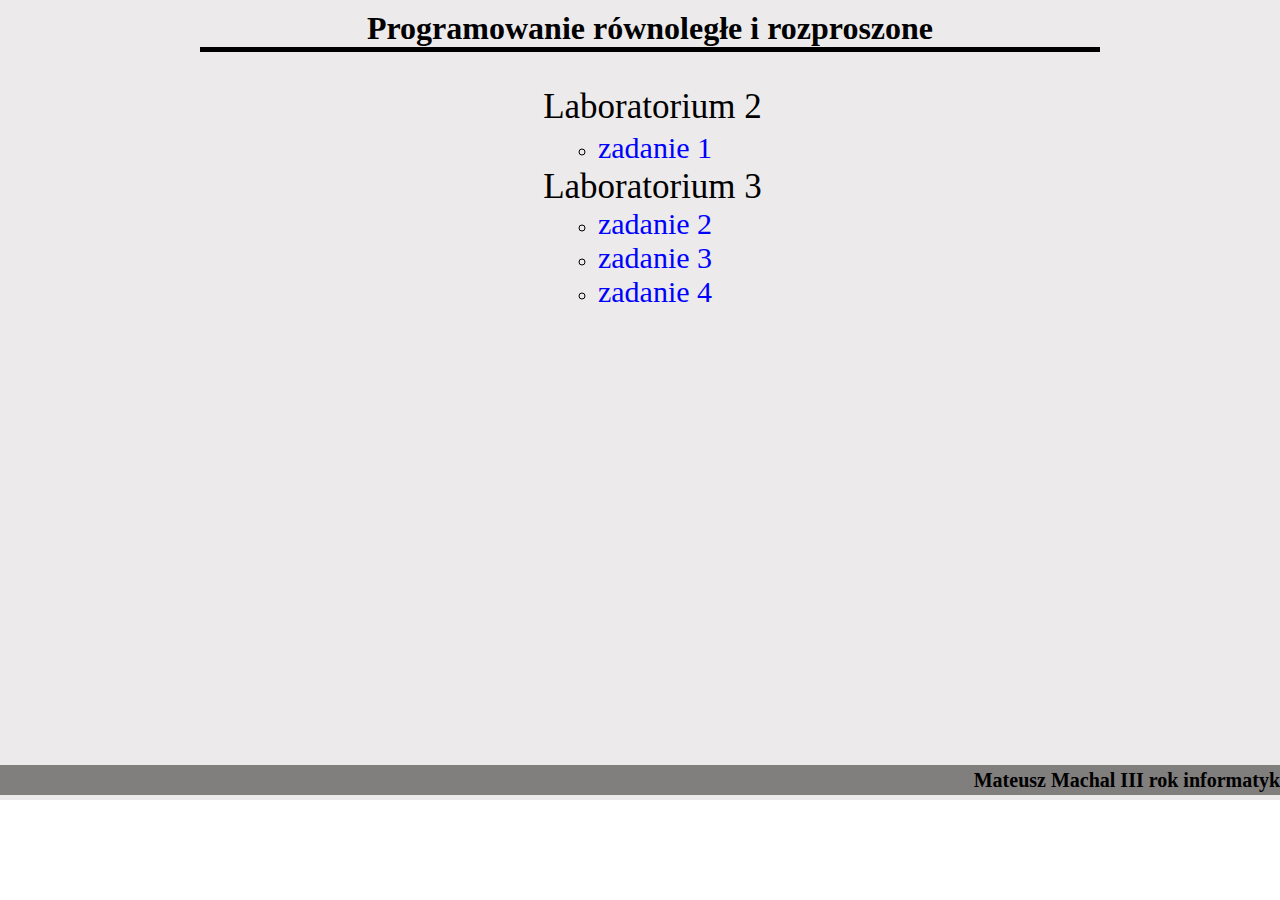
==== index.html @ b96af89c "up" ====
<!DOCTYPE html>
<html lang="pl">
<head>
    <meta charset="UTF-8">
    <meta name="viewport" content="width=device-width, initial-scale=1.0">
    <title>Grafika</title>
    <link rel="stylesheet" href="Strona/style2.css">
</head>
<body>
    <div class="container" style="height: 800px;">
            <h1>Programowanie równoległe i rozproszone</h1>
        

          <ul> 
                <li>Laboratorium 2</li>
                    <ul class="wewnetrzna">
                        <li><a href="Strona/lab2.html">zadanie 1</a></li>
                    </ul>

                <li>Laboratorium 3</li>
                    <ul class="wewnetrzna">
                        <li><a href="Strona/lab3_1.html">zadanie 2</a></li>
                        <li><a href="Strona/lab3_2.html">zadanie 3</a></li>
                        <li><a href="Strona/lab3_3.html">zadanie 4</a></li>
                    </ul>
              
                <!-- <li>Laboratorium 5</li>
                    <ul class="wewnetrzna">
                        <li><a href="">zadanie 1</a></li>
                        <li><a href="">zadanie 2</a></li>
                    </ul> -->
          </ul>



    </div>
 <footer>Mateusz Machal III rok informatyka</footer>
   
</body>
</html>
---- Strona/style2.css ----
body {
    width: 1300px;
    margin: 0 auto;
}


.container {
    width: 100%;
    background-color: rgb(236, 234, 234);
    /* height: 800px; */
    
}
h1 {
    text-align: center;
    border-bottom: 5px solid black;
    margin: 0 200px;
    padding-top: 10px;
}

ul {
    font-size: 35px;
    text-align: center;
    padding-right: 35px;
    list-style-type: none;
}

li {
    text-align: center;
}

.tyt {
    font-size: 40px;
}


a {
    text-decoration: none;
    color: blue;
    font-size: 30px;
    
}

footer {
    height: 30px;
    background-color: rgb(129, 126, 126);
    margin-top: -35px;
    text-align: right;
    padding-right: 10px;
    font-size: 20px;
    font-weight: bold;
    line-height: 30px;

}

img {
    width: 800px;
    padding-bottom: 35px;
    
}

.wewnetrzna {
    list-style-type: circle;
    font-size: 20px;
    display: inline-block;
}
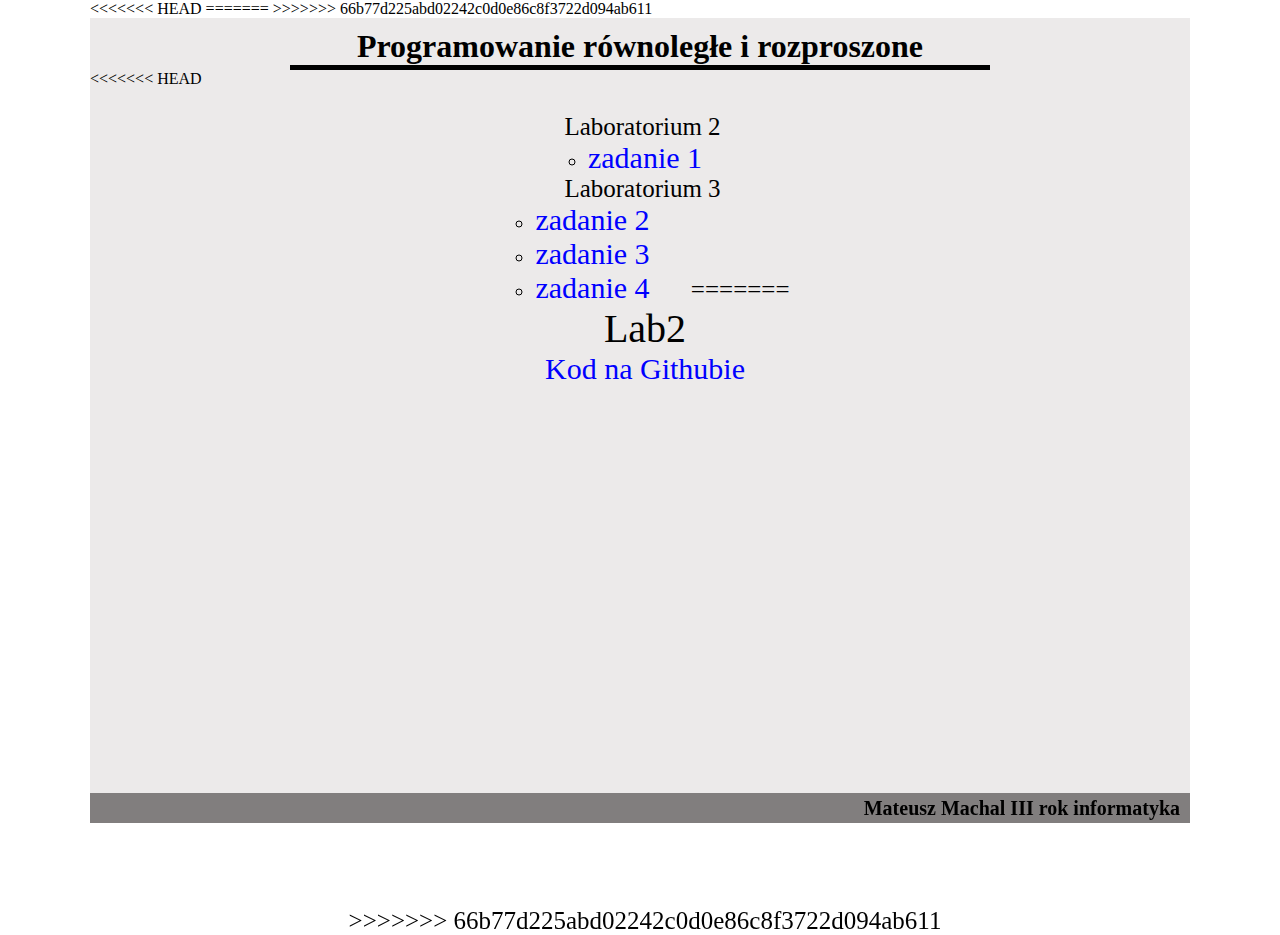
==== commit f6aec38d: "Update index.html" ====
--- a/index.html
+++ b/index.html
@@ -3,14 +3,20 @@
 <head>
     <meta charset="UTF-8">
     <meta name="viewport" content="width=device-width, initial-scale=1.0">
+<<<<<<< HEAD
     <title>Grafika</title>
     <link rel="stylesheet" href="Strona/style2.css">
+=======
+    <title>PRiR</title>
+    <link rel="stylesheet" href="style2.css">
+>>>>>>> 66b77d225abd02242c0d0e86c8f3722d094ab611
 </head>
 <body>
     <div class="container" style="height: 800px;">
             <h1>Programowanie równoległe i rozproszone</h1>
         
 
+<<<<<<< HEAD
           <ul> 
                 <li>Laboratorium 2</li>
                     <ul class="wewnetrzna">
@@ -29,6 +35,12 @@
                         <li><a href="">zadanie 1</a></li>
                         <li><a href="">zadanie 2</a></li>
                     </ul> -->
+=======
+          <ul>
+              <li class="tyt">Lab2</li>
+              <li><a href="https://github.com/machalowski/pirpprp/blob/master/lab2.java">Kod na Githubie</a></li>
+              <li><iframe width="860" height="515" src="https://www.youtube.com/embed/OalTQV__9yM" frameborder="0" allow="accelerometer; autoplay; clipboard-write; encrypted-media; gyroscope; picture-in-picture" allowfullscreen></iframe></li>
+>>>>>>> 66b77d225abd02242c0d0e86c8f3722d094ab611
           </ul>
 
 
@@ -37,4 +49,4 @@
  <footer>Mateusz Machal III rok informatyka</footer>
    
 </body>
-</html>+</html>
--- a/style2.css
+++ b/style2.css
@@ -0,0 +1,50 @@
+body {
+    width: 1100px;
+    margin: 0 auto;
+}
+
+
+.container {
+    width: 100%;
+    background-color: rgb(236, 234, 234);
+    height: 800px;
+    
+}
+h1 {
+    text-align: center;
+    border-bottom: 5px solid black;
+    margin: 0 200px;
+    padding-top: 10px;
+}
+
+ul {
+    font-size: 25px;
+    text-align: center;
+    padding-right: 35px;
+    list-style-type: none;
+
+}
+
+.tyt {
+    font-size: 40px;
+}
+
+
+a {
+    text-decoration: none;
+    color: blue;
+    font-size: 30px;
+    
+}
+
+footer {
+    height: 30px;
+    background-color: rgb(129, 126, 126);
+    margin-top: -25px;
+}
+
+img {
+    width: 800px;
+    padding-bottom: 35px;
+    
+}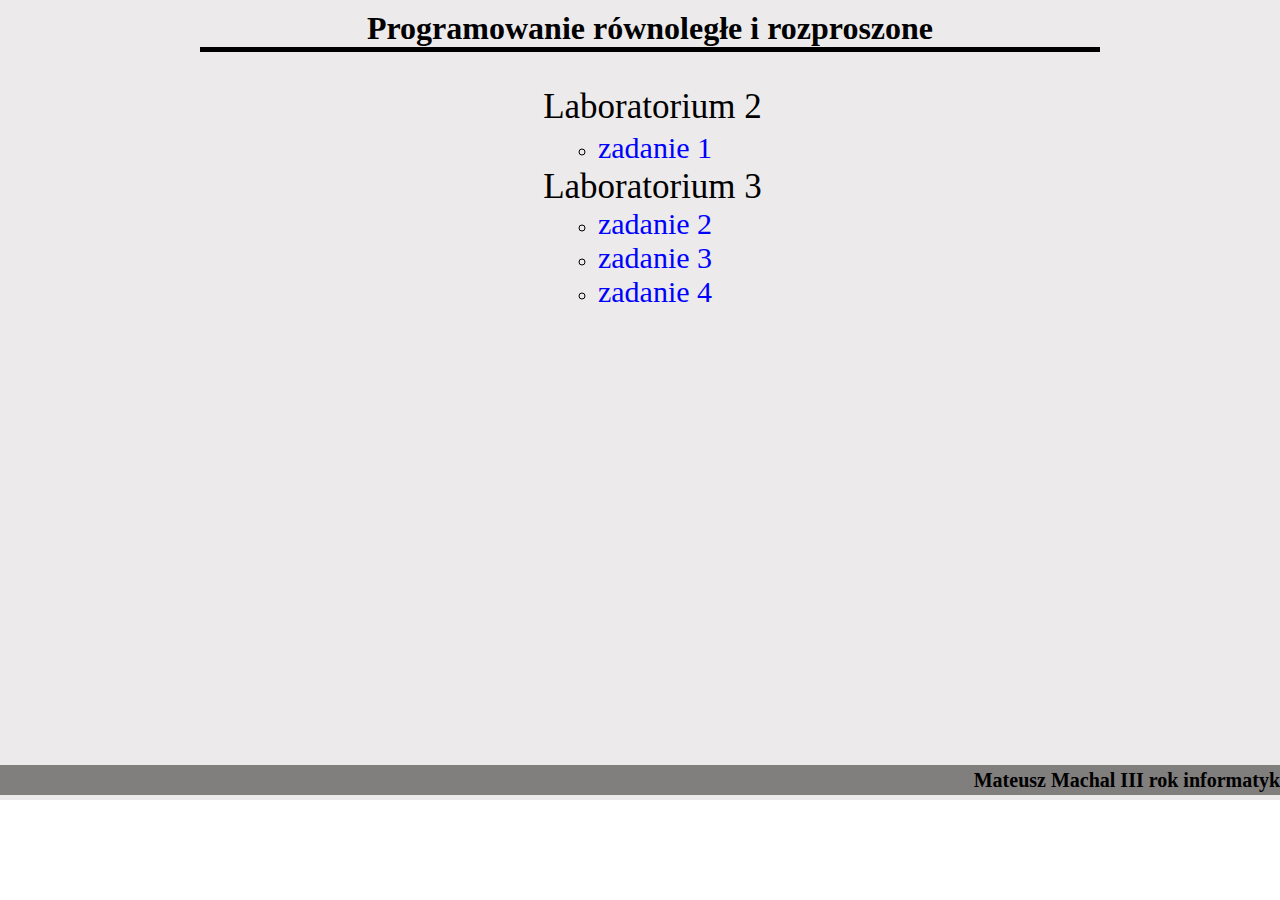
==== commit 3fd3f740: "up" ====
--- a/index.html
+++ b/index.html
@@ -3,20 +3,14 @@
 <head>
     <meta charset="UTF-8">
     <meta name="viewport" content="width=device-width, initial-scale=1.0">
-<<<<<<< HEAD
     <title>Grafika</title>
     <link rel="stylesheet" href="Strona/style2.css">
-=======
-    <title>PRiR</title>
-    <link rel="stylesheet" href="style2.css">
->>>>>>> 66b77d225abd02242c0d0e86c8f3722d094ab611
 </head>
 <body>
     <div class="container" style="height: 800px;">
             <h1>Programowanie równoległe i rozproszone</h1>
         
 
-<<<<<<< HEAD
           <ul> 
                 <li>Laboratorium 2</li>
                     <ul class="wewnetrzna">
@@ -35,12 +29,6 @@
                         <li><a href="">zadanie 1</a></li>
                         <li><a href="">zadanie 2</a></li>
                     </ul> -->
-=======
-          <ul>
-              <li class="tyt">Lab2</li>
-              <li><a href="https://github.com/machalowski/pirpprp/blob/master/lab2.java">Kod na Githubie</a></li>
-              <li><iframe width="860" height="515" src="https://www.youtube.com/embed/OalTQV__9yM" frameborder="0" allow="accelerometer; autoplay; clipboard-write; encrypted-media; gyroscope; picture-in-picture" allowfullscreen></iframe></li>
->>>>>>> 66b77d225abd02242c0d0e86c8f3722d094ab611
           </ul>
 
 
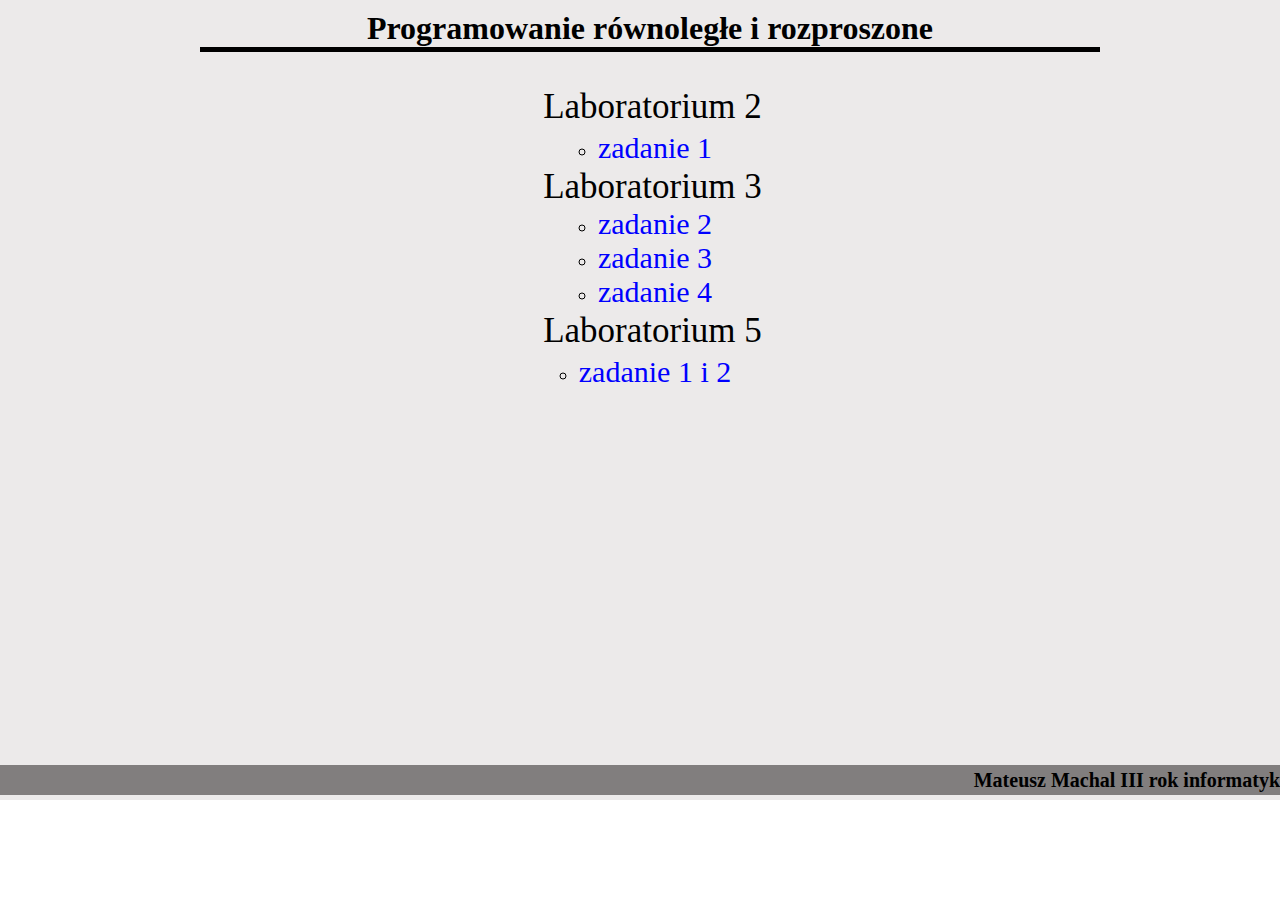
==== commit d5677e55: "up" ====
--- a/index.html
+++ b/index.html
@@ -24,11 +24,10 @@
                         <li><a href="Strona/lab3_3.html">zadanie 4</a></li>
                     </ul>
               
-                <!-- <li>Laboratorium 5</li>
+                <li>Laboratorium 5</li>
                     <ul class="wewnetrzna">
-                        <li><a href="">zadanie 1</a></li>
-                        <li><a href="">zadanie 2</a></li>
-                    </ul> -->
+                        <li><a href="Strona/lab5.html">zadanie 1 i 2</a></li>
+                    </ul>
           </ul>
 
 
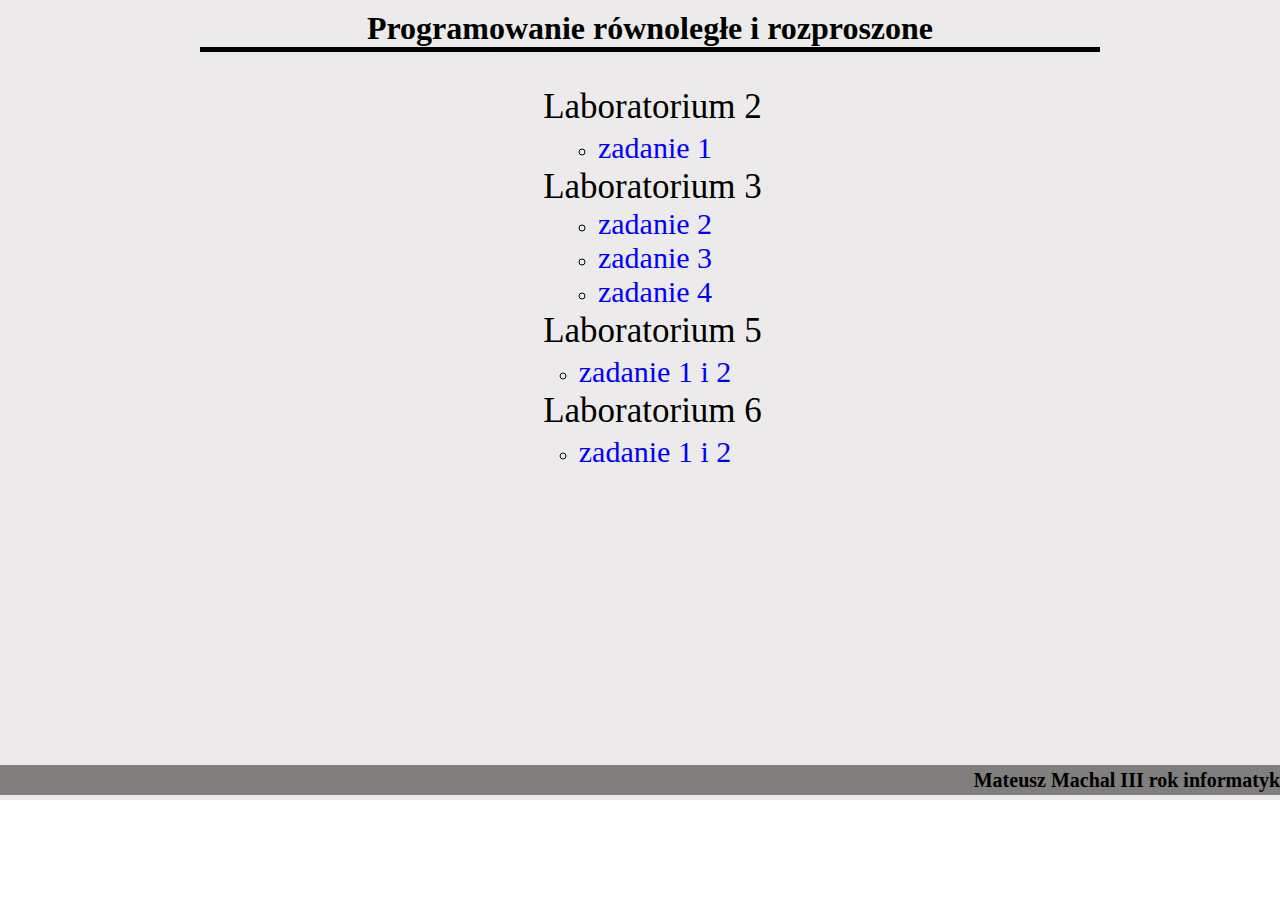
==== commit 55d7fcfe: "up" ====
--- a/index.html
+++ b/index.html
@@ -28,6 +28,13 @@
                     <ul class="wewnetrzna">
                         <li><a href="Strona/lab5.html">zadanie 1 i 2</a></li>
                     </ul>
+
+                <li>Laboratorium 6</li>
+                    <ul class="wewnetrzna">
+                        <li><a href="Strona/lab6.html">zadanie 1 i 2</a></li>
+                    </ul>
+
+
           </ul>
 
 
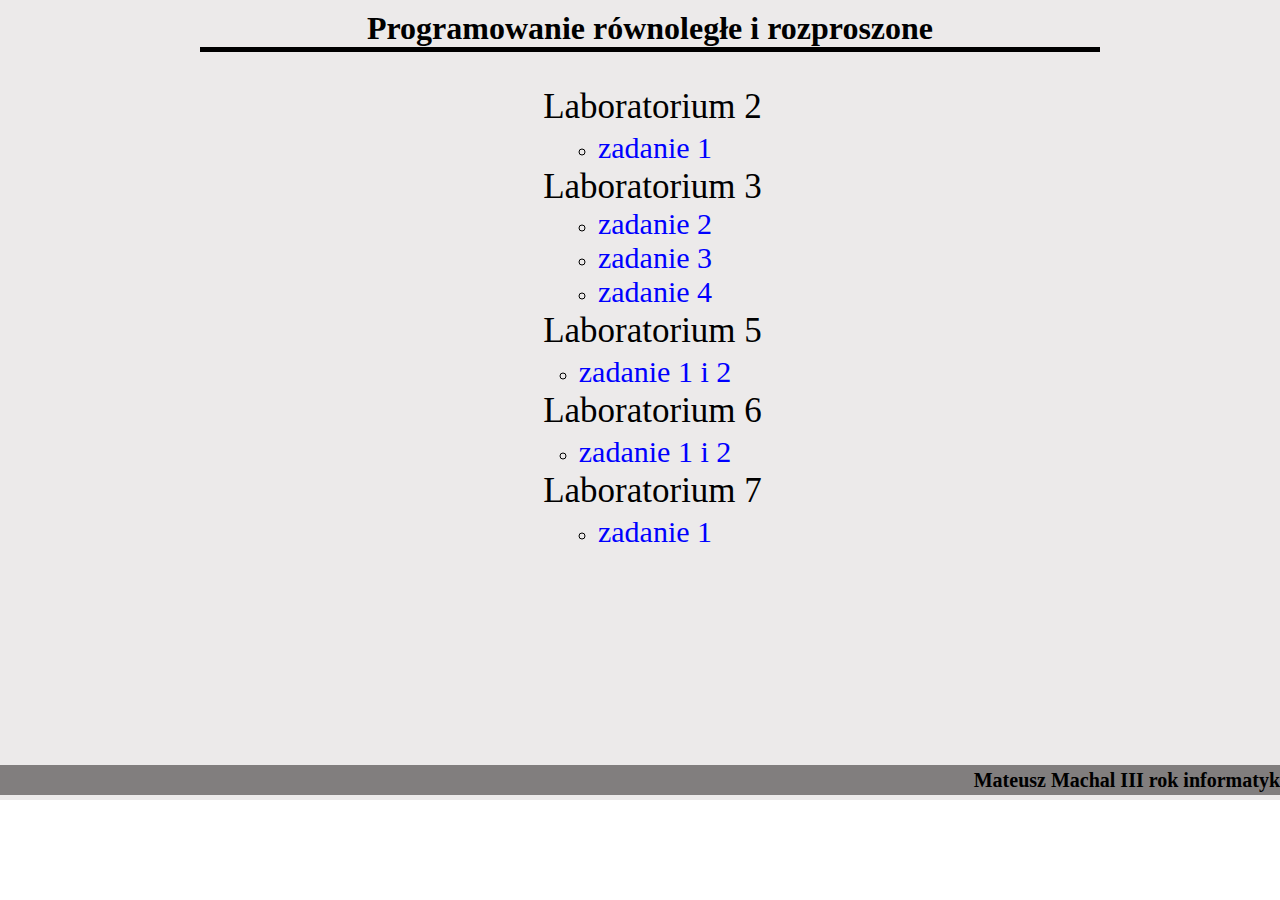
==== commit 98f6434f: "add" ====
--- a/index.html
+++ b/index.html
@@ -34,6 +34,10 @@
                         <li><a href="Strona/lab6.html">zadanie 1 i 2</a></li>
                     </ul>
 
+                <li>Laboratorium 7</li>
+                    <ul class="wewnetrzna">
+                        <li><a href="Strona/lab7.html">zadanie 1</a></li>
+                    </ul>
 
           </ul>
 
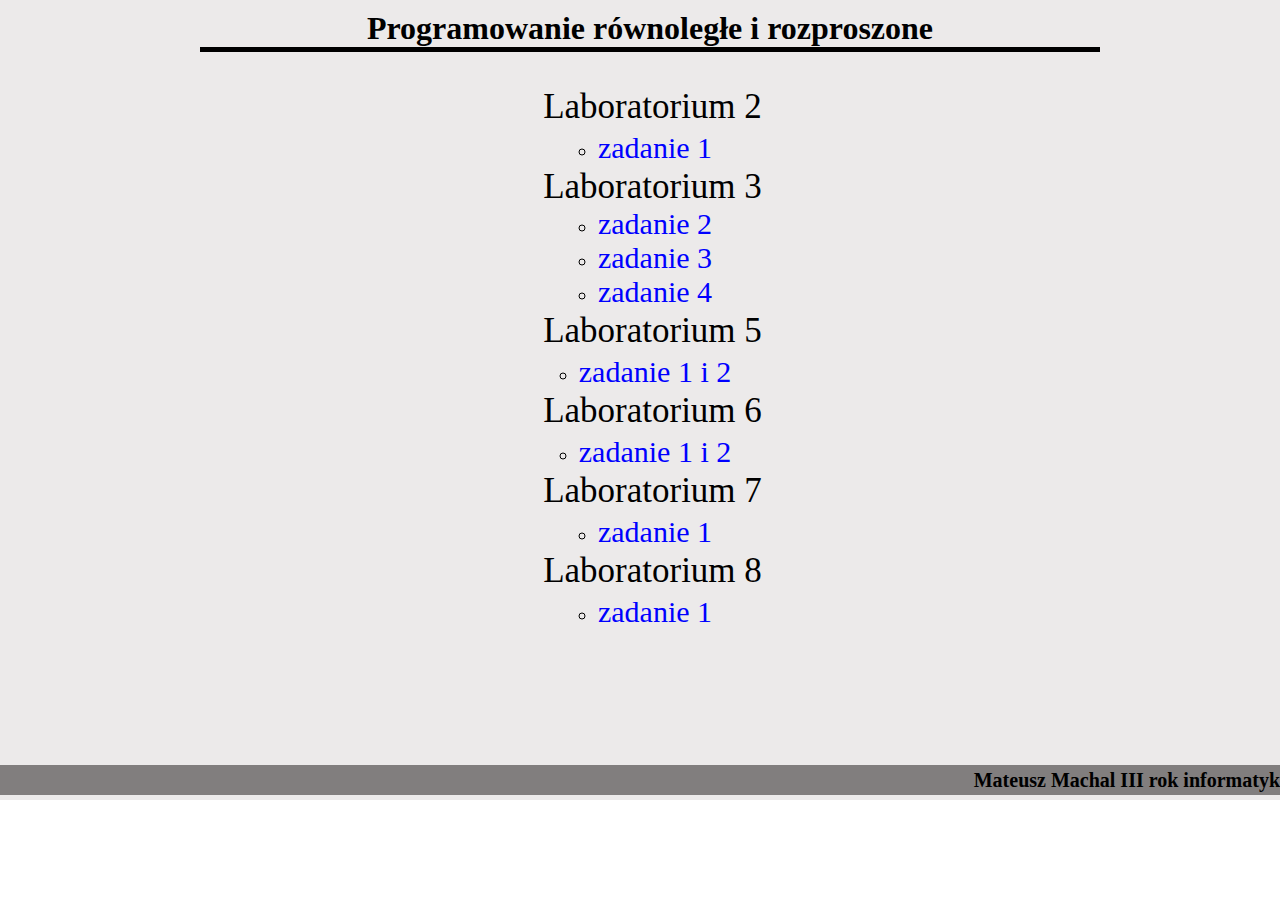
==== commit ebe5e5ad: "add" ====
--- a/index.html
+++ b/index.html
@@ -39,6 +39,10 @@
                         <li><a href="Strona/lab7.html">zadanie 1</a></li>
                     </ul>
 
+                <li>Laboratorium 8</li>
+                    <ul class="wewnetrzna">
+                        <li><a href="Strona/lab8.html">zadanie 1</a></li>
+                    </ul>
           </ul>
 
 
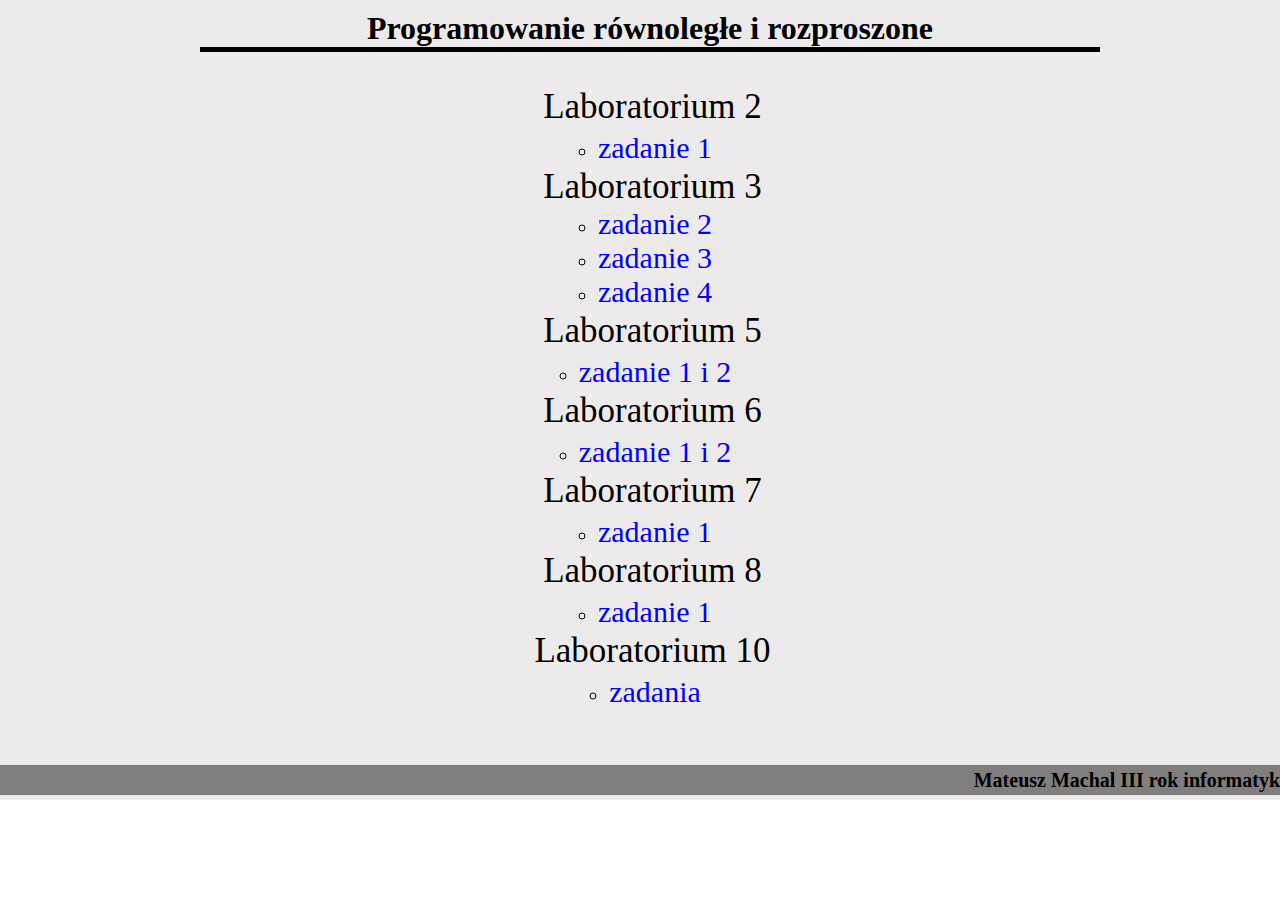
==== commit 2f00505e: "add" ====
--- a/index.html
+++ b/index.html
@@ -43,6 +43,11 @@
                     <ul class="wewnetrzna">
                         <li><a href="Strona/lab8.html">zadanie 1</a></li>
                     </ul>
+
+                <li>Laboratorium 10</li>
+                    <ul class="wewnetrzna">
+                        <li><a href="Strona/lab10.html">zadania</a></li>
+                    </ul>
           </ul>
 
 
